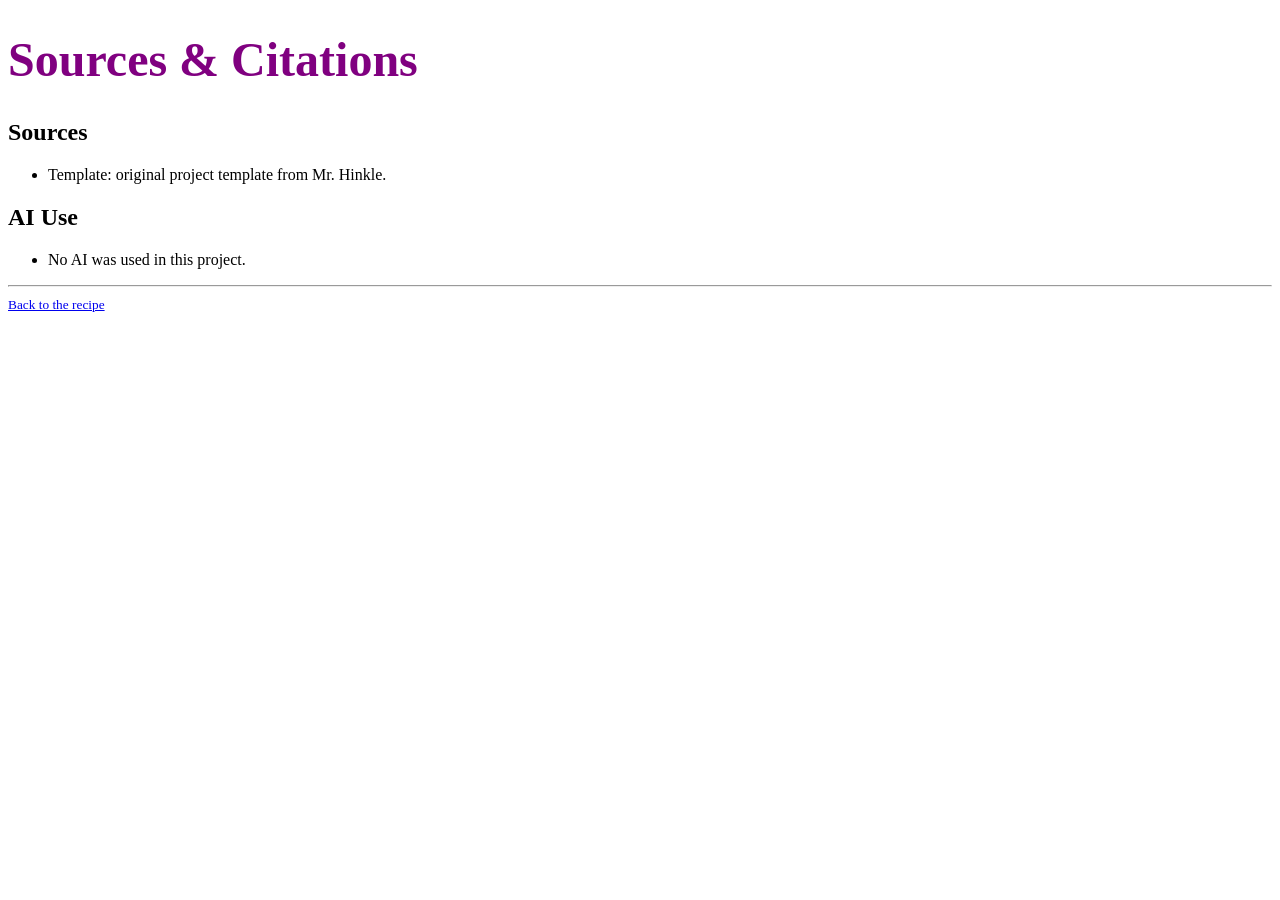
==== citations.html @ 33fb9ef0 "Initial commit" ====
<!DOCTYPE html>
<html lang="en">
  <head>
    <meta charset="utf-8">
    <meta name="viewport" content="width=device-width, initial-scale=1">
    <title>Sources &amp; Citations</title>
    <!-- This page uses the same stylesheet as your recipe,
     so it will match your design automatically. -->
    <link rel="stylesheet" type="text/css" href="styles.css">
  </head>
  <body>
    <h1>Sources &amp; Citations</h1>

    <h2>Sources</h2>
    <ul>
      <li>Template: original project template from Mr. Hinkle.</li>
      <!-- List any other sources you used as you worked on
       the project, including images, fonts, and recipes or
       ideas you borrowed. -->
    </ul>

    <h2>AI Use</h2>
    <ul>
      <li>No AI was used in this project.</li>
      <!-- If you used AI, replace the line above and describe
       what you used it for, e.g.
       "Brainstormed ingredient ideas with ChatGPT." -->
    </ul>

    <footer>
      <hr>
      <small>
        <a href="index.html">Back to the recipe</a>
      </small>
    </footer>
  </body>
</html>
---- styles.css ----
/* Your styles go here! */
h1 {
  /* Demo style -- remove me and write your own */
  font-size: 48px;
  color: purple;
}
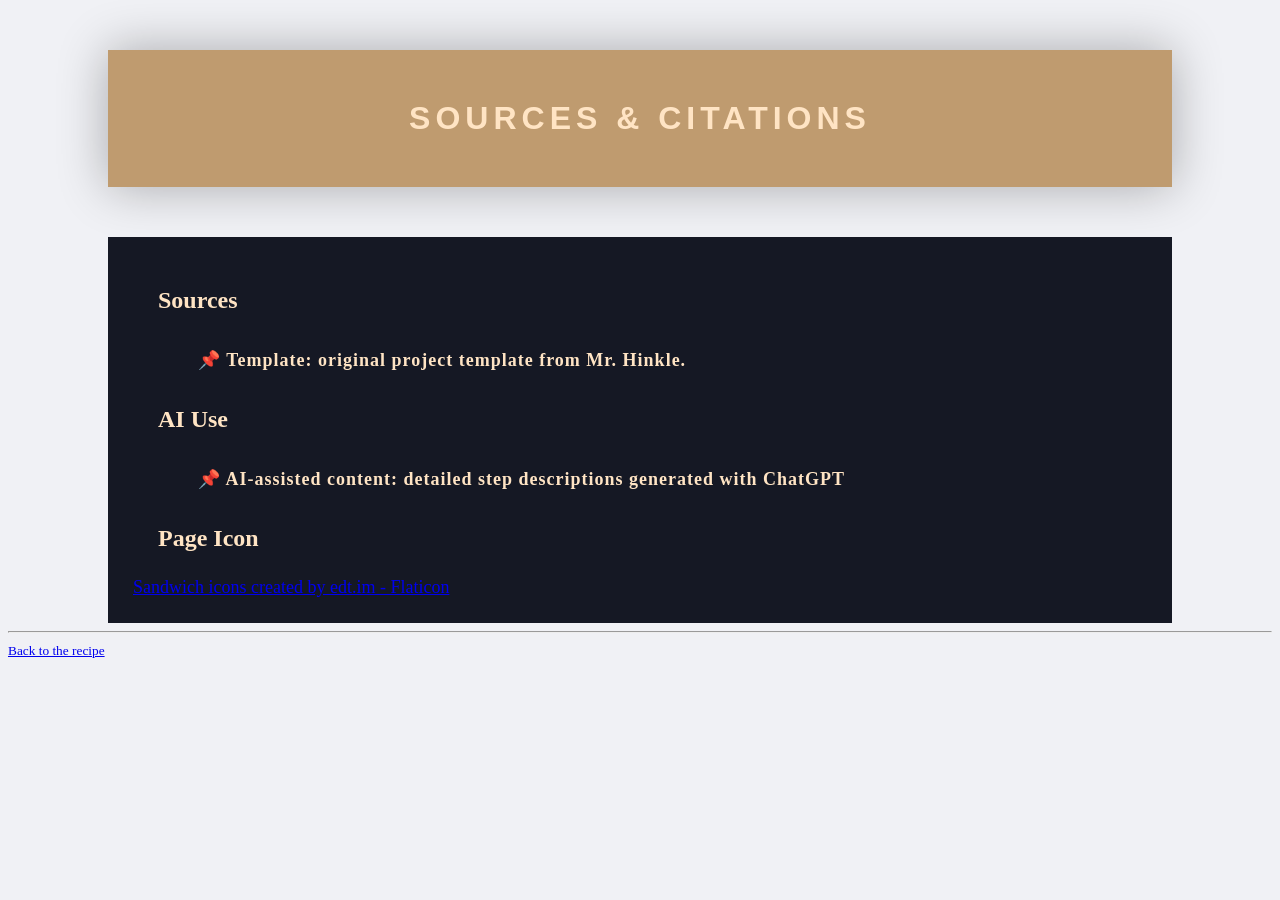
==== commit 103310e0: "added instructions and finalized site styling" ====
--- a/citations.html
+++ b/citations.html
@@ -7,25 +7,33 @@
     <!-- This page uses the same stylesheet as your recipe,
      so it will match your design automatically. -->
     <link rel="stylesheet" type="text/css" href="styles.css">
+    <link rel="icon" type="image/png" href="/sandwich.png">
   </head>
   <body>
     <h1>Sources &amp; Citations</h1>
 
-    <h2>Sources</h2>
-    <ul>
-      <li>Template: original project template from Mr. Hinkle.</li>
-      <!-- List any other sources you used as you worked on
-       the project, including images, fonts, and recipes or
-       ideas you borrowed. -->
-    </ul>
+    <div>
+      <h2>Sources</h2>
+      <ul>
+        <li>Template: original project template from Mr. Hinkle.</li>
+        <!-- List any other sources you used as you worked on
+             the project, including images, fonts, and recipes or
+             ideas you borrowed. -->
+      </ul>
 
-    <h2>AI Use</h2>
-    <ul>
-      <li>No AI was used in this project.</li>
-      <!-- If you used AI, replace the line above and describe
-       what you used it for, e.g.
-       "Brainstormed ingredient ideas with ChatGPT." -->
-    </ul>
+      <h2>AI Use</h2>
+      <ul>
+        <li>AI-assisted content: detailed step descriptions generated with ChatGPT</li>
+        <!-- If you used AI, replace the line above and describe
+             what you used it for, e.g.
+             "Brainstormed ingredient ideas with ChatGPT." -->
+      </ul>
+
+      <h2>Page Icon</h2>
+      <a href="https://www.flaticon.com/free-icons/sandwich" title="sandwich icons">Sandwich icons
+        created
+        by edt.im - Flaticon</a>
+    </div>
 
     <footer>
       <hr>
--- a/styles.css
+++ b/styles.css
@@ -1,6 +1,120 @@
-/* Your styles go here! */
+:root {
+  --main-font-color: #ffe4c4;
+  --black: #151824;
+}
+
+.limelight-regular {
+  font-family: "Limelight", sans-serif;
+  font-weight: 400;
+  font-style: normal;
+}
+
+.inria-serif-light {
+  font-family: "Inria Serif", serif;
+  font-weight: 300;
+  font-style: normal;
+}
+
+.inria-serif-regular {
+  font-family: "Inria Serif", serif;
+  font-weight: 400;
+  font-style: normal;
+}
+
+.inria-serif-bold {
+  font-family: "Inria Serif", serif;
+  font-weight: 700;
+  font-style: normal;
+}
+
+
+body {
+  background-color: #f0f1f5;
+}
+
 h1 {
-  /* Demo style -- remove me and write your own */
-  font-size: 48px;
-  color: purple;
+  font-size: 32px;
+  color: var(--main-font-color);
+  font-family: "Limelight", sans-serif;
+  padding-inline: 50px;
+  padding-block: 50px;
+  margin-inline: 100px;
+  margin-block: 50px;
+  box-shadow: 0px 0px 50px 0px rgba(0, 0, 0, 0.3);
+  border-radius: 0px;
+  background-color: #bf9b6f;
+  letter-spacing: 5px;
+  text-transform: uppercase;
+  text-align: center;
 }
+
+div {
+  font-size: 18px;
+  font-family: "Inria Serif", serif;
+  margin-inline: 100px;
+  padding-block: 25px;
+  padding-inline: 25px;
+  background-color: var(--black);
+  border-radius: 0px;
+  color: var(--main-font-color);
+}
+
+h2 {
+  color: var(--main-font-color);
+  font-family: "Limelight", serif;
+  margin-inline: 25px;
+  margin-block: 25px;
+  font-size: 24px;
+}
+
+h3 {
+  color: var(--main-font-color);
+  font-family: "Limelight", serif;
+  margin-block: 25px;
+  font-size: 20px;
+  text-transform: capitalize;
+}
+
+ul {
+  list-style-type: none;
+}
+
+li {
+  text-align: left;
+  margin-inline: 25px;
+  /*font-variant: small-caps;*/
+  font-weight: 800;
+  padding-block: 10px;
+  letter-spacing: 1px;
+}
+
+li::before {
+  content: "📌 ";
+}
+
+::selection {
+  background-color: var(--main-font-color);
+  color: #bf9b6f;
+}
+
+.info-box {
+  background-color: white;
+  outline: 10px solid #bf9b6f;
+  color: var(--black);
+}
+
+.secondary-header {
+  font-size: 24px;
+  margin-top: 100px;
+  margin-inline: 200px;
+  letter-spacing: 2.5px;
+  text-align: center;
+}
+
+.instructions {
+  margin-inline: 200px;
+  padding-inline: 50px;
+  padding-block: 25px;
+  font-weight: 400;
+  line-height: 2;
+}
